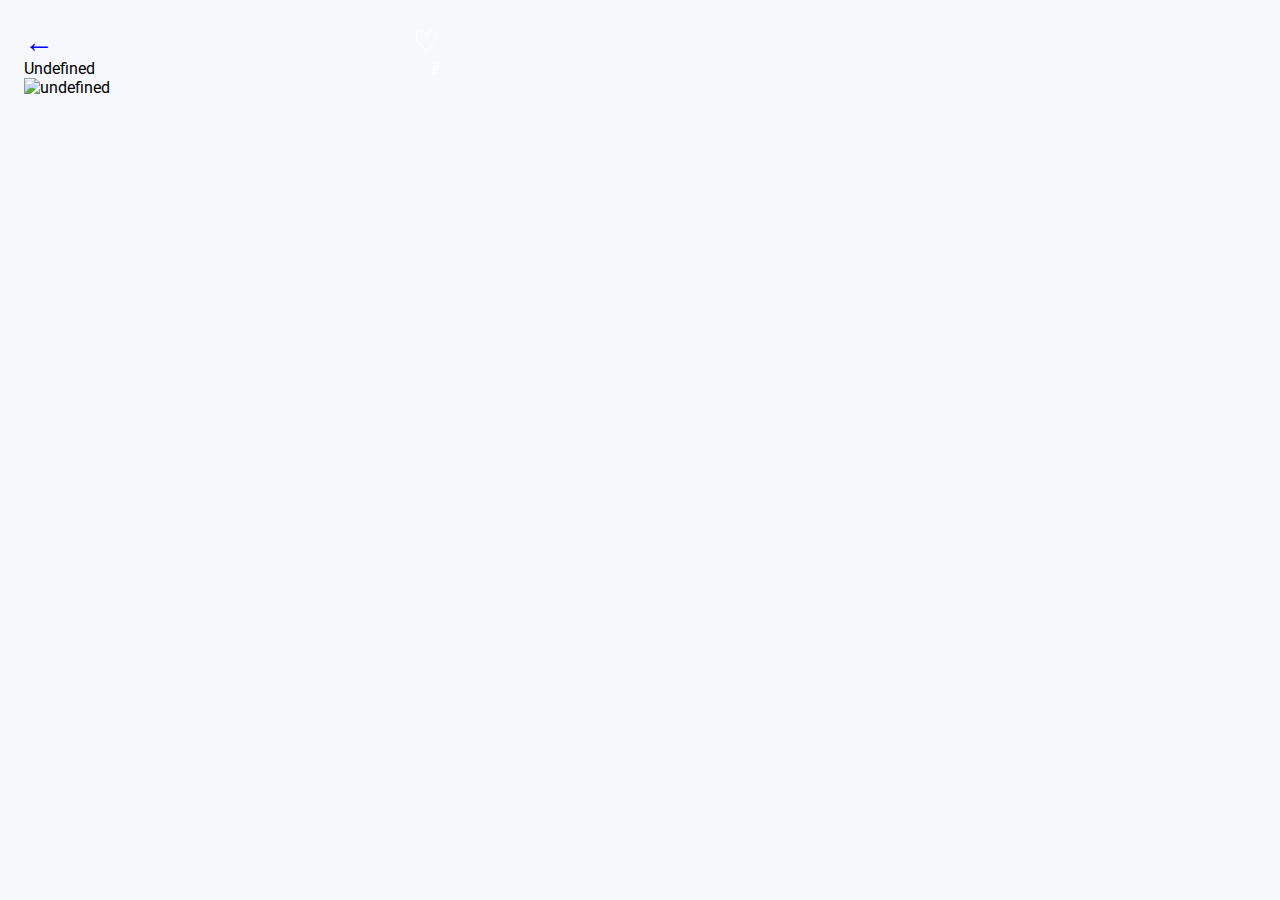
==== card.html @ e8d064d9 "base" ====
<!DOCTYPE html>
<html>

<head>
  <meta charset="UTF-8">
  <meta name="viewport" content="width=device-width, initial-scale=1">
  <title>Card</title>
     <!-- Normalize CSS -->
    <link rel="stylesheet" href="https://cdnjs.cloudflare.com/ajax/libs/normalize/8.0.1/normalize.min.css"
        integrity="sha512-NhSC1YmyruXifcj/KFRWoC561YpHpc5Jtzgvbuzx5VozKpWvQ+4nXhPdFgmx8xqexRcpAglTj9sIBWINXa8x5w=="
        crossorigin="anonymous" referrerpolicy="no-referrer" />

    <!-- Font Roboto -->
    <link rel="preconnect" href="https://fonts.googleapis.com">
    <link rel="preconnect" href="https://fonts.gstatic.com" crossorigin>
    <link href="https://fonts.googleapis.com/css2?family=Roboto:wght@100;300;500;700&display=swap" rel="stylesheet">

    <!-- Nosso CSS -->
    <link rel="stylesheet" href="/assets/css/global.css">
    <link rel="stylesheet" href="/assets/css/pokedex.css">
  <link rel="stylesheet" href="/assets/css/card.css">

</head>

<body>
   <section class="cardContent">
<div id="cardSpace" class="cardSpace">
  
</div>
   </section>
</body>
  <script src="/assets/js/card.js"></script>
</html>
---- assets/css/global.css ----
* {
    font-family: 'Roboto', sans-serif;
    box-sizing: border-box;
}

body {
    background-color: #f6f8fc;
}



.content {
    width: 100vw;
    height: 100vh;
    padding: 1rem;
    background-color: #fff;
}

@media screen and (min-width: 992px) {
    .content {
        max-width: 992px;
        height: auto;
        margin: 1rem auto;
        border-radius: 1rem;
    }
}
---- assets/css/pokedex.css ----
.pokemons {
    display: grid;
    grid-template-columns: 1fr;
    margin: 0;
    padding: 0;
    list-style: none;
}

.normal {
    background-color: #a6a877;
}

.grass {
    background-color: #77c850;
}

.fire {
    background-color: #ee7f30;
}

.water {
    background-color: #678fee;
}

.electric {
    background-color: #f7cf2e;
}

.ice {
    background-color: #98d5d7;
}

.ground {
    background-color: #dfbf69;
}

.flying {
    background-color: #a98ff0;
}

.poison {
    background-color: #a040a0;
}

.fighting {
    background-color: #bf3029;
}

.psychic {
    background-color: #f65687;
}

.dark {
    background-color: #725847;
}

.rock {
    background-color: #b8a137;
}

.bug {
    background-color: #a8b720;
}

.ghost {
    background-color: #6e5896;
}

.steel {
    background-color: #b9b7cf;
}

.dragon {
    background-color: #6f38f6;
}

.fairy {
    background-color: #f9aec7;
}

.pokemon {
    display: flex;
    flex-direction: column;
    margin: .5rem;
    padding: 1rem;
    border-radius: 1rem;
}

.pokemon .number {
    color: #000;
    opacity: .3;
    text-align: right;
    font-size: .625rem;
}

.pokemon .name {
    text-transform: capitalize;
    color: #fff;
    margin-bottom: .25rem;
}

.pokemon .detail {
    display: flex;
    flex-direction: row;
    align-items: center;
    justify-content: space-between;
}

.pokemon .detail .types {
    padding: 0;
    margin: 0;
    list-style: none;
}

.pokemon .detail .types .type {
    color: #fff;
    padding: .25rem .5rem;
    margin: .25rem 0;
    font-size: .625rem;
    border-radius: 1rem;
    filter: brightness(1.1);
    text-align: center;
}

.pokemon .detail img {
    max-width: 100%;
    height: 70px;
}

.pagination {
    display: flex;
    flex-direction: row;
    justify-content: center;
    align-items: center;
    width: 100%;
    padding: 1rem;
}

.pagination button {
    padding: .25rem .5rem;
    margin: .25rem 0;
    font-size: .625rem;
    color: #fff;
    background-color: #6c79db;
    border: none;
    border-radius: 1rem;
}

@media screen and (min-width: 380px) {
    .pokemons {
        grid-template-columns: 1fr 1fr;
    }
}

@media screen and (min-width: 576px) {
    .pokemons {
        grid-template-columns: 1fr 1fr 1fr;
    }
}

@media screen and (min-width: 992px) {
    .pokemons {
        grid-template-columns: 1fr 1fr 1fr 1fr;
    }
}


.link{
  text-decoration:none;
}
---- assets/css/card.css ----
a{
  color: blue;
  font-size: 30px;
  text-decoration: none;
  display: block;
  
}

.cardContent{
 width: 35vw;
 height: 30vh;
 padding: 1rem;
 border-radius: 1rem;
  }

.cardSpace
{
  border-radius: 1rem;
}

.number{
  display: inline;
  float: right;
  filter: brightness(1.1);
  color: #fff;
}


img{
  max-width: 100%;
  height: 70px;
display: block;
position: relative;
margin: auto;
}

.name{
  text-transform: capitalize;
}

.heart{
  display: inline;
  float: right;
  filter: brightness(1.1);
  color: #fff;
}
}
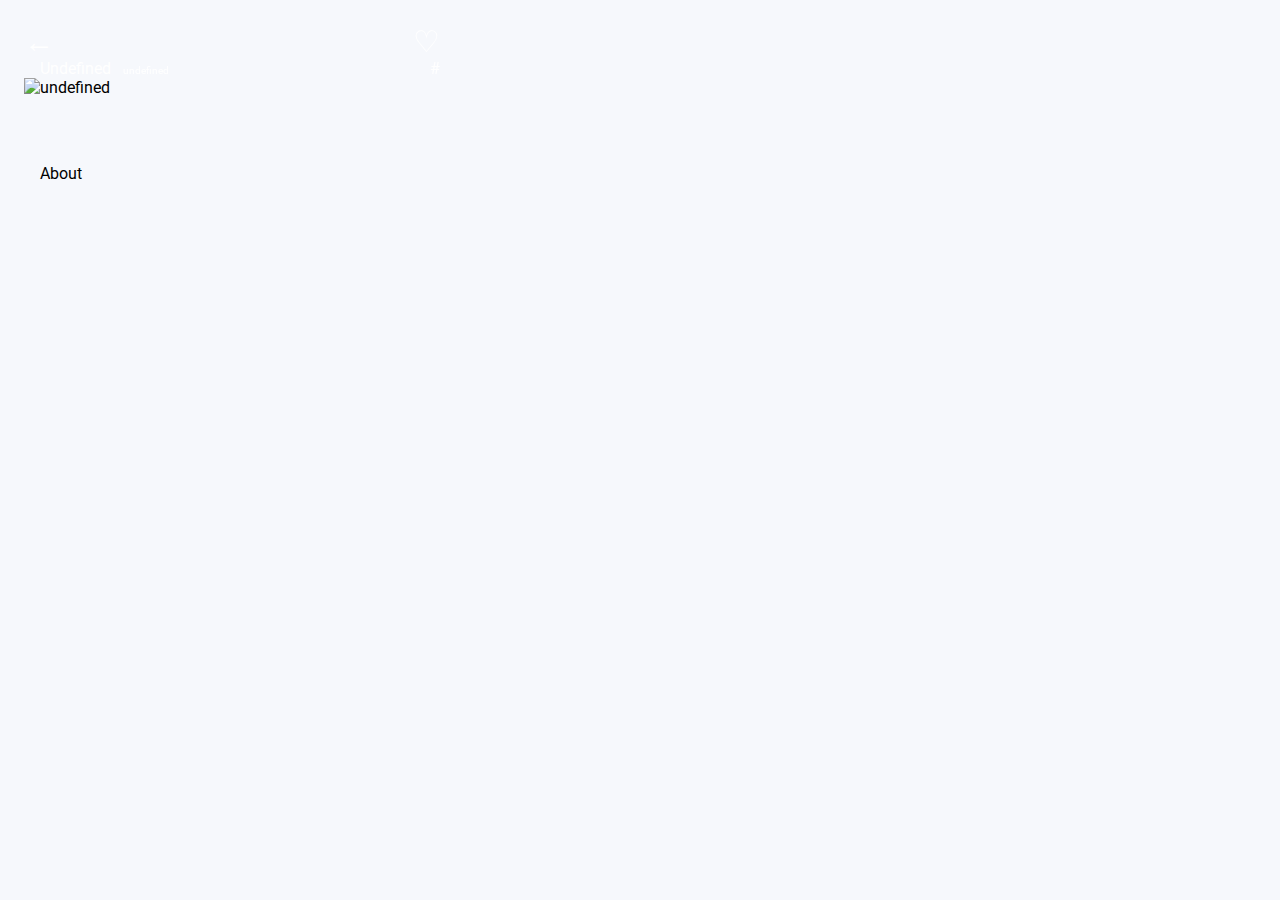
==== commit c25339d8: "coclusao" ====
--- a/card.html
+++ b/card.html
@@ -27,6 +27,9 @@
 <div id="cardSpace" class="cardSpace">
   
 </div>
+<div class="cardInfos">
+  About
+</div>
    </section>
 </body>
   <script src="/assets/js/card.js"></script>
--- a/assets/css/card.css
+++ b/assets/css/card.css
@@ -1,5 +1,5 @@
 a{
-  color: blue;
+  color: #fff;
   font-size: 30px;
   text-decoration: none;
   display: block;
@@ -36,6 +36,9 @@
 
 .name{
   text-transform: capitalize;
+  color: #fff;
+  margin-bottom: .25rem;
+  margin-left:1rem;
 }
 
 .heart{
@@ -44,4 +47,30 @@
   filter: brightness(1.1);
   color: #fff;
 }
-}+
+.types
+{
+    padding: 0;
+    margin: 0;
+    list-style: none;
+}
+
+.type{
+  color: #fff;
+    padding: .25rem .5rem;
+    margin: .25rem 0;
+    font-size: .625rem;
+    border-radius: 1rem;
+    filter: brightness(1.1);
+    text-align: center;
+
+}
+
+
+.cardInfos{
+  text-transform: capitalize;
+  color: black;
+  margin: 1rem;
+  margin-bottom:2rem;
+  margin-left:1rem;
+}
